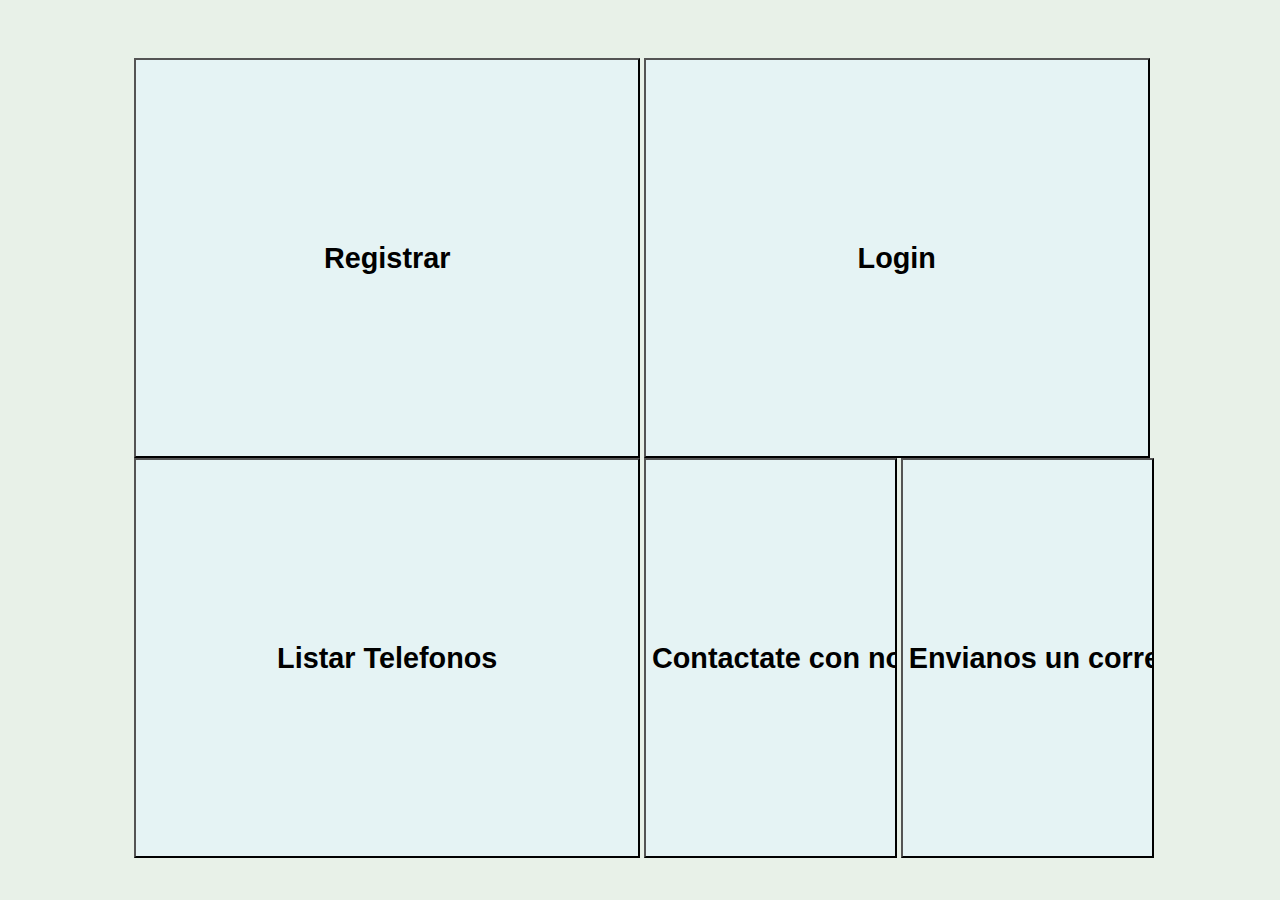
==== public/vista/index.html @ 0b2b50d7 "Creacion pagina index.html para usuarios anonimos" ====
<!DOCTYPE html>
<html>
<head>
    <meta charset='utf-8'>
    <meta http-equiv='X-UA-Compatible' content='IE=edge'>
    <title>Page Title</title>
    <link rel="stylesheet" type="text/css" href="../css/index.css">
</head>
<body>
    
    <input type="button" id="registrar" name="registrar" value="Registrar" onclick="location.href='crear_usuario.html'"> 
    <input type="button" id="login" name="login" value="Login" onclick="location.href='login.html'"> 
    <input type="button" id="listar" name="listar" value="Listar Telefonos" onclick="location.href='listar_telefonos.html'"> 
    <input type="button" id="llamar" name="llamar" value="Contactate con nosotros" onclick="location.href='tel:+1998476387'"> 
    <input type="button" id="correo" name="correo" value="Envianos un correo" onclick="location.href='mailto:plojam@est.ups.edu.ec'"> 
    

</body>
</html>
---- public/css/index.css ----
body{
    background-color: rgb(232,241,232);
}

input{
    width: 40%;
    height: 400px;
    background-color: rgb(229, 243, 244);
    font-size: 180%;
    font-weight: bold;
}

#listar, #registrar{
    clear: both;
    margin-left: 10%;
}

#llamar, #correo{
    width: 20%;
}

#registrar, #login{
    margin-top: 50px;
}

input:hover{
    background-color: #FFFCBA;
}
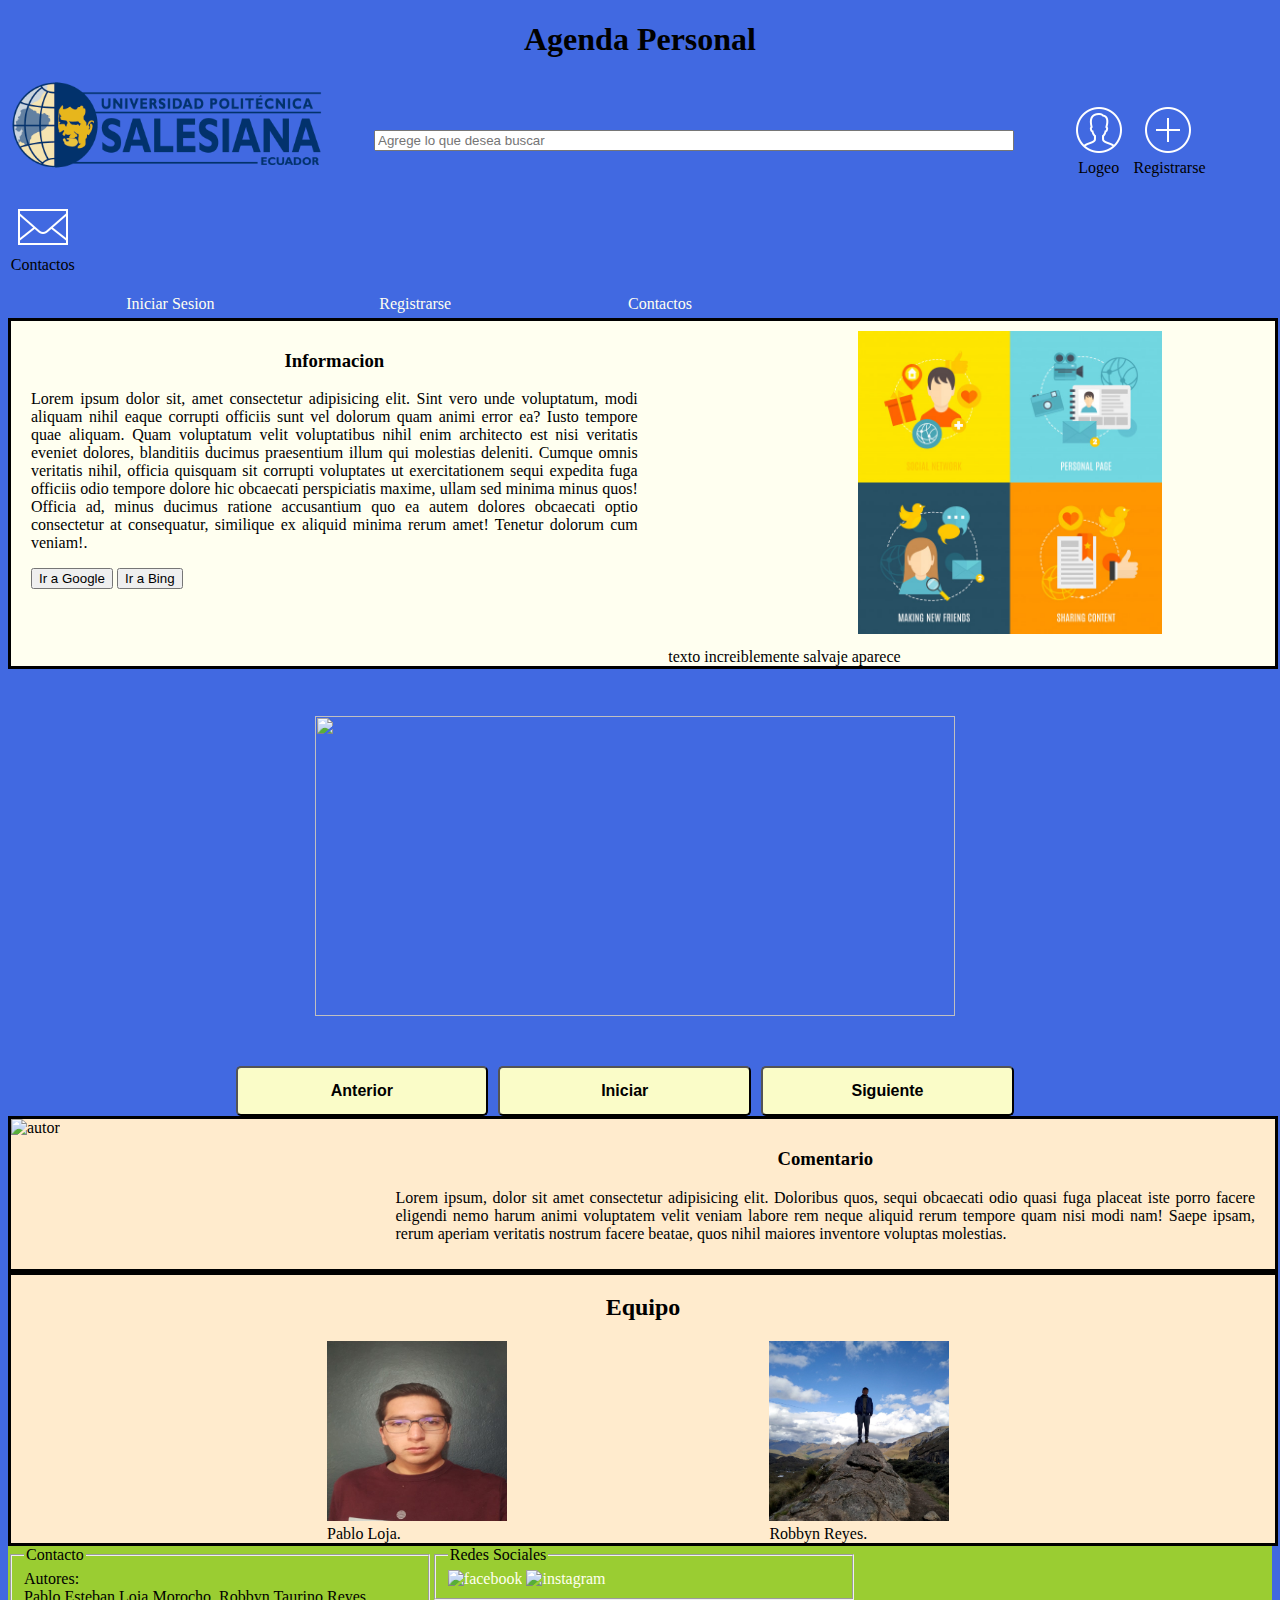
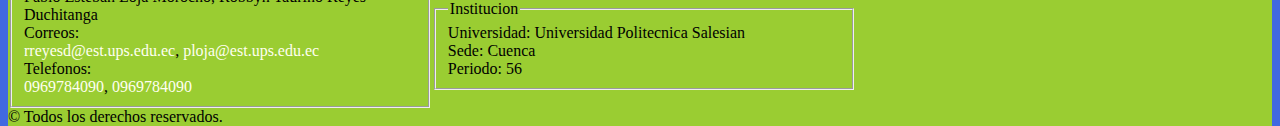
==== commit 21dc87a6: "Se añade la pagina index para un usuario normal y uno administrador." ====
--- a/public/vista/index.html
+++ b/public/vista/index.html
@@ -1,4 +1,7 @@
+<!--
 <!DOCTYPE html>
+
+
 <html>
 <head>
     <meta charset='utf-8'>
@@ -16,4 +19,156 @@
     
 
 </body>
+</html>
+-->
+
+<!DOCTYPE html>
+
+<html lang="es">
+<head>
+    <meta charset="utf-8"/>
+    <title>Pagina Inicial</title>
+    <link rel="stylesheet" type="text/css" href="../css/index.css">
+    <link rel="stylesheet" type="text/css" href="../css/galeria.css">
+    <script type="text/javascript" src="../javascript/galeria.js"></script>
+</head>
+
+<body>
+    <header>
+        <h1>Agenda Personal</h1>
+        <img id="logo_principal" src="../contenido/logo_ups.png" alt="logo">
+        <input id="fieldset_busqueda" type="text" placeholder="Agrege lo que desea buscar">
+
+        <div class="iconos">
+            <a href="login.html"><img src="../contenido/icono_usuario.png"></a>
+            <span>Logeo</span>
+        </div>
+
+        <div class="iconos">
+            <a href="crear_usuario.html"><img src="../contenido/icono_mas.png"></a>
+            <span>Registrarse</span>
+        </div>
+
+        <div class="iconos">
+            <a href="listar_telefonos.html"><img src="../contenido/icono_mensaje.png"></a>
+            <span>Contactos</span>
+        </div>
+    </header>
+
+    <div class="jump"></div>
+
+    <nav class="navegacion_principal">
+        <ul>
+            <li><a href="">Iniciar Sesion</a></li>
+            <li><a href="">Registrarse</a></li>
+            <li><a href="">Contactos</a></li>
+        </ul>
+    </nav>
+
+    <div class="jump"></div>
+
+    <section id="informacion">
+        <h5>texto vacio</h5>
+
+        <article id="general">
+            <h3>Informacion</h3>
+            
+            <p>
+              Lorem ipsum dolor sit, amet consectetur adipisicing elit. Sint vero unde voluptatum, modi aliquam nihil eaque corrupti officiis 
+              sunt vel dolorum quam animi error ea? Iusto tempore quae aliquam. Quam voluptatum velit voluptatibus nihil enim architecto est 
+              nisi veritatis eveniet dolores, blanditiis ducimus praesentium illum qui molestias deleniti. Cumque omnis veritatis nihil, officia 
+              quisquam sit corrupti voluptates ut exercitationem sequi expedita fuga officiis odio tempore dolore hic obcaecati perspiciatis maxime, 
+              ullam sed minima minus quos! Officia ad, minus ducimus ratione accusantium quo ea autem dolores obcaecati optio consectetur at consequatur, 
+              similique ex aliquid minima rerum amet! Tenetur dolorum cum veniam!.
+            </p>  
+
+            <div id="buttons">
+              <input type="button" value="Ir a Google">
+              <input type="button" value="Ir a Bing">
+            </div>
+        </article>
+
+        <aside id="img_general">
+          <img src="../contenido/mensajeria_social.jpg" alt="agenda"/>
+          <span>texto increiblemente salvaje aparece</span>
+        </aside>
+    </section>
+
+    <section id="galeria" onload="generarImagenes()">
+      <h2>Galeria</h2>
+
+      <div id="d1">
+          <img id="i1" src="images/i0.jpg" alt="">
+      </div>
+      <div id="d2">
+          <img id="i2" src="images/i2.jpg" alt="">
+      </div>
+      <input type="button" value="Anterior" id="anterior" onclick="anterior()" >
+      <input type="button" value="Iniciar" id="iniciar" onclick="generarImagenes()">
+      <input type="button" value="Siguiente" id="siguiente"  onclick="siguiente()" >
+    </section>
+
+    <section id="algo">
+      <h5>texto vacio</h5>
+      <img id="autor" src="" alt="autor" width="200" height="200">
+
+      <article>
+        <h3>Comentario</h3>
+        
+        <p>
+          Lorem ipsum, dolor sit amet consectetur adipisicing elit. Doloribus quos, sequi obcaecati odio quasi fuga placeat iste porro facere 
+          eligendi nemo harum animi voluptatem velit veniam labore rem neque aliquid rerum tempore quam nisi modi nam! Saepe ipsam, rerum aperiam 
+          veritatis nostrum facere beatae, quos nihil maiores inventore voluptas molestias.
+        </p>
+      </article>
+    </section>
+
+    <section id="autores">
+      <h2>Equipo</h2>
+
+      <div id="pablo">
+        <img class="filter" src="../contenido/pablo_loja.jpg" alt="Pablo Loja" width="180" height="180"><br>
+        <span class="image_description">Pablo Loja.</span>
+      </div>
+
+      <div id="robbyn">
+        <img class="filter" src="../contenido/robbyn_reyes.jpg" alt="Robbbyn Reyes" width="180" height="180"><br>
+        <span class="image_description">Robbyn Reyes.</span>
+      </div>
+    </section>
+
+    <footer>
+      <fieldset>
+        <legend>Contacto</legend>
+
+        <span>
+            Autores: <br>
+            Pablo Esteban Loja Morocho, Robbyn Taurino Reyes Duchitanga<br>
+            Correos: <br>
+            <a href="mailto:rreyesd@est.ups.edu.ec">rreyesd@est.ups.edu.ec</a>,<a href="mailto:rreyesd@est.ups.edu.ec"> ploja@est.ups.edu.ec</a><br>
+            Telefonos: <br>
+            <a href="tel:+0969784090">0969784090</a>, <a href="tel:+0969784090"> 0969784090</a><br>
+        </span>
+      </fieldset>
+
+      <fieldset>
+        <legend>Redes Sociales</legend>
+
+        <a href="https://www.facebook.com/Rakrad7101/"><img src="../Images/icons/icono_facebook.png" alt="facebook"></a>
+        <a href="https://www.instagram.com/rakrad07/?hl=es-la"><img src="../Images/icons/icono_instagram.png" alt="instagram"></a>
+      </fieldset>
+
+      <fieldset>
+        <legend>Institucion</legend>
+
+        <span>
+          Universidad: Universidad Politecnica Salesian<br>
+          Sede: Cuenca<br>
+          Periodo: 56<br>
+        </span>
+      </fieldset>
+      <br>
+      <span>&copy; Todos los derechos reservados.</span>
+    </footer>
+</body>
 </html>--- a/public/css/index.css
+++ b/public/css/index.css
@@ -1,28 +1,149 @@
-body{
-    background-color: rgb(232,241,232);
+html{
+    background-color: royalblue;
 }
 
-input{
-    width: 40%;
-    height: 400px;
-    background-color: rgb(229, 243, 244);
-    font-size: 180%;
-    font-weight: bold;
+:link{
+    text-decoration: none;
+    color: ivory !important;
 }
 
-#listar, #registrar{
-    clear: both;
-    margin-left: 10%;
+:visited{
+    color: ivory !important;
 }
 
-#llamar, #correo{
-    width: 20%;
+body p{
+    text-align: justify;
 }
 
-#registrar, #login{
-    margin-top: 50px;
+body h1, h2, h3{
+    text-align: center;
 }
 
-input:hover{
-    background-color: #FFFCBA;
+body h5{
+    position: absolute;
+    visibility: hidden;
+}
+
+header {
+    width: 100%;
+}
+
+#logo_principal{
+    width: 25%;   
+    float: left;
+}
+
+#fieldset_busqueda{
+    width: 50%;  
+    margin-left: 50px;
+    margin-right: 50px;
+    margin-top: 50px;
+    float: left;
+}
+
+.iconos{
+    width: 5.5%;
+    margin-top: 25px;
+    float: left;
+    text-align: center;
+    display: block;
+}
+
+.jump{
+    width: 100%;
+    height: 5px;
+    clear: both;
+}
+
+.navegacion_principal{
+    width: 100%;
+    float: left;
+}
+
+.navegacion_principal li{
+    width: 20%;
+    list-style-type: none;
+    text-align: center;
+    float: left;
+}
+
+#informacion{
+    width: 100%;
+    float: left;
+    background-color: ivory;
+    border: black solid;
+}
+
+#general{
+    width: 48%;
+    padding: 10px 20px;
+    float: left;
+}
+
+#img_general{
+    width: 48%;
+    float: right;
+}
+
+#img_general img{
+    width: 50%;
+    padding: 10px 190px;
+}
+
+#img_general span{
+    width: 100%;
+    text-align: center;
+}
+/*
+#galeria{
+    width: 100%;
+}
+*/
+#algo{
+    width: 100%;
+    border: black solid;
+    background-color: blanchedalmond;
+    float: left;
+}
+
+#algo article{
+    width: 68%;
+    padding: 10px 20px;
+    float: right;
+}
+
+#autores{
+    width: 100%;
+    float: left;
+    border: black solid;
+    background-color: blanchedalmond;
+}
+
+#pablo{
+    width: 25%;
+    padding-left: 25%;
+    float: left;
+}
+
+#robbyn{
+    width: 25%;
+    padding-right: 15%;
+    float: right;
+}
+
+footer{
+    width: 100%;
+    float: left;
+    background-color: yellowgreen;
+    clear: both;
+}
+
+footer fieldset{
+    width: 31%;
+    float: left;
+}
+
+footer span{
+    width: 100%;
+    float: left;
 }--- a/public/css/index.css
+++ b/public/css/index.css
@@ -1,28 +1,149 @@
-body{
-    background-color: rgb(232,241,232);
+html{
+    background-color: royalblue;
 }
 
-input{
-    width: 40%;
-    height: 400px;
-    background-color: rgb(229, 243, 244);
-    font-size: 180%;
-    font-weight: bold;
+:link{
+    text-decoration: none;
+    color: ivory !important;
 }
 
-#listar, #registrar{
-    clear: both;
-    margin-left: 10%;
+:visited{
+    color: ivory !important;
 }
 
-#llamar, #correo{
-    width: 20%;
+body p{
+    text-align: justify;
 }
 
-#registrar, #login{
-    margin-top: 50px;
+body h1, h2, h3{
+    text-align: center;
 }
 
-input:hover{
-    background-color: #FFFCBA;
+body h5{
+    position: absolute;
+    visibility: hidden;
+}
+
+header {
+    width: 100%;
+}
+
+#logo_principal{
+    width: 25%;   
+    float: left;
+}
+
+#fieldset_busqueda{
+    width: 50%;  
+    margin-left: 50px;
+    margin-right: 50px;
+    margin-top: 50px;
+    float: left;
+}
+
+.iconos{
+    width: 5.5%;
+    margin-top: 25px;
+    float: left;
+    text-align: center;
+    display: block;
+}
+
+.jump{
+    width: 100%;
+    height: 5px;
+    clear: both;
+}
+
+.navegacion_principal{
+    width: 100%;
+    float: left;
+}
+
+.navegacion_principal li{
+    width: 20%;
+    list-style-type: none;
+    text-align: center;
+    float: left;
+}
+
+#informacion{
+    width: 100%;
+    float: left;
+    background-color: ivory;
+    border: black solid;
+}
+
+#general{
+    width: 48%;
+    padding: 10px 20px;
+    float: left;
+}
+
+#img_general{
+    width: 48%;
+    float: right;
+}
+
+#img_general img{
+    width: 50%;
+    padding: 10px 190px;
+}
+
+#img_general span{
+    width: 100%;
+    text-align: center;
+}
+/*
+#galeria{
+    width: 100%;
+}
+*/
+#algo{
+    width: 100%;
+    border: black solid;
+    background-color: blanchedalmond;
+    float: left;
+}
+
+#algo article{
+    width: 68%;
+    padding: 10px 20px;
+    float: right;
+}
+
+#autores{
+    width: 100%;
+    float: left;
+    border: black solid;
+    background-color: blanchedalmond;
+}
+
+#pablo{
+    width: 25%;
+    padding-left: 25%;
+    float: left;
+}
+
+#robbyn{
+    width: 25%;
+    padding-right: 15%;
+    float: right;
+}
+
+footer{
+    width: 100%;
+    float: left;
+    background-color: yellowgreen;
+    clear: both;
+}
+
+footer fieldset{
+    width: 31%;
+    float: left;
+}
+
+footer span{
+    width: 100%;
+    float: left;
 }--- a/public/css/galeria.css
+++ b/public/css/galeria.css
@@ -0,0 +1,56 @@
+html{
+    overflow-x: hidden;
+}
+
+#galeria h2{
+    visibility: hidden;
+}
+
+#galeria{
+    width: 100%;
+    height: 500px;
+    margin-left: 1%;
+    margin-right: 1%;
+    /*192/108*/
+}
+
+#galeria div#d1{
+    float: left;
+    width: 50%;
+    height: 300px;
+    margin-left: 23%;
+    position: absolute;
+}
+#galeria div#d2{
+    float: left;
+    width: 50%;
+    height: 300px;
+    margin-left: 100%;
+    position: absolute;
+    visibility: hidden;
+}
+
+#galeria img{
+    width: 100%;
+    height: 100%;
+}
+
+#galeria input[type='button']{
+    margin-top: 350px;
+    width: 20%;
+    height: 50px;
+    float: left;
+    background-color: rgb(250, 252, 200);
+    border-radius: 5px;
+    margin-left: 10px;
+    font-size: 100%;
+    font-weight: bold;
+}
+
+#galeria #anterior{
+    margin-left: 17%;
+}
+
+#galeria article{
+    background-color: darkkhaki;
+}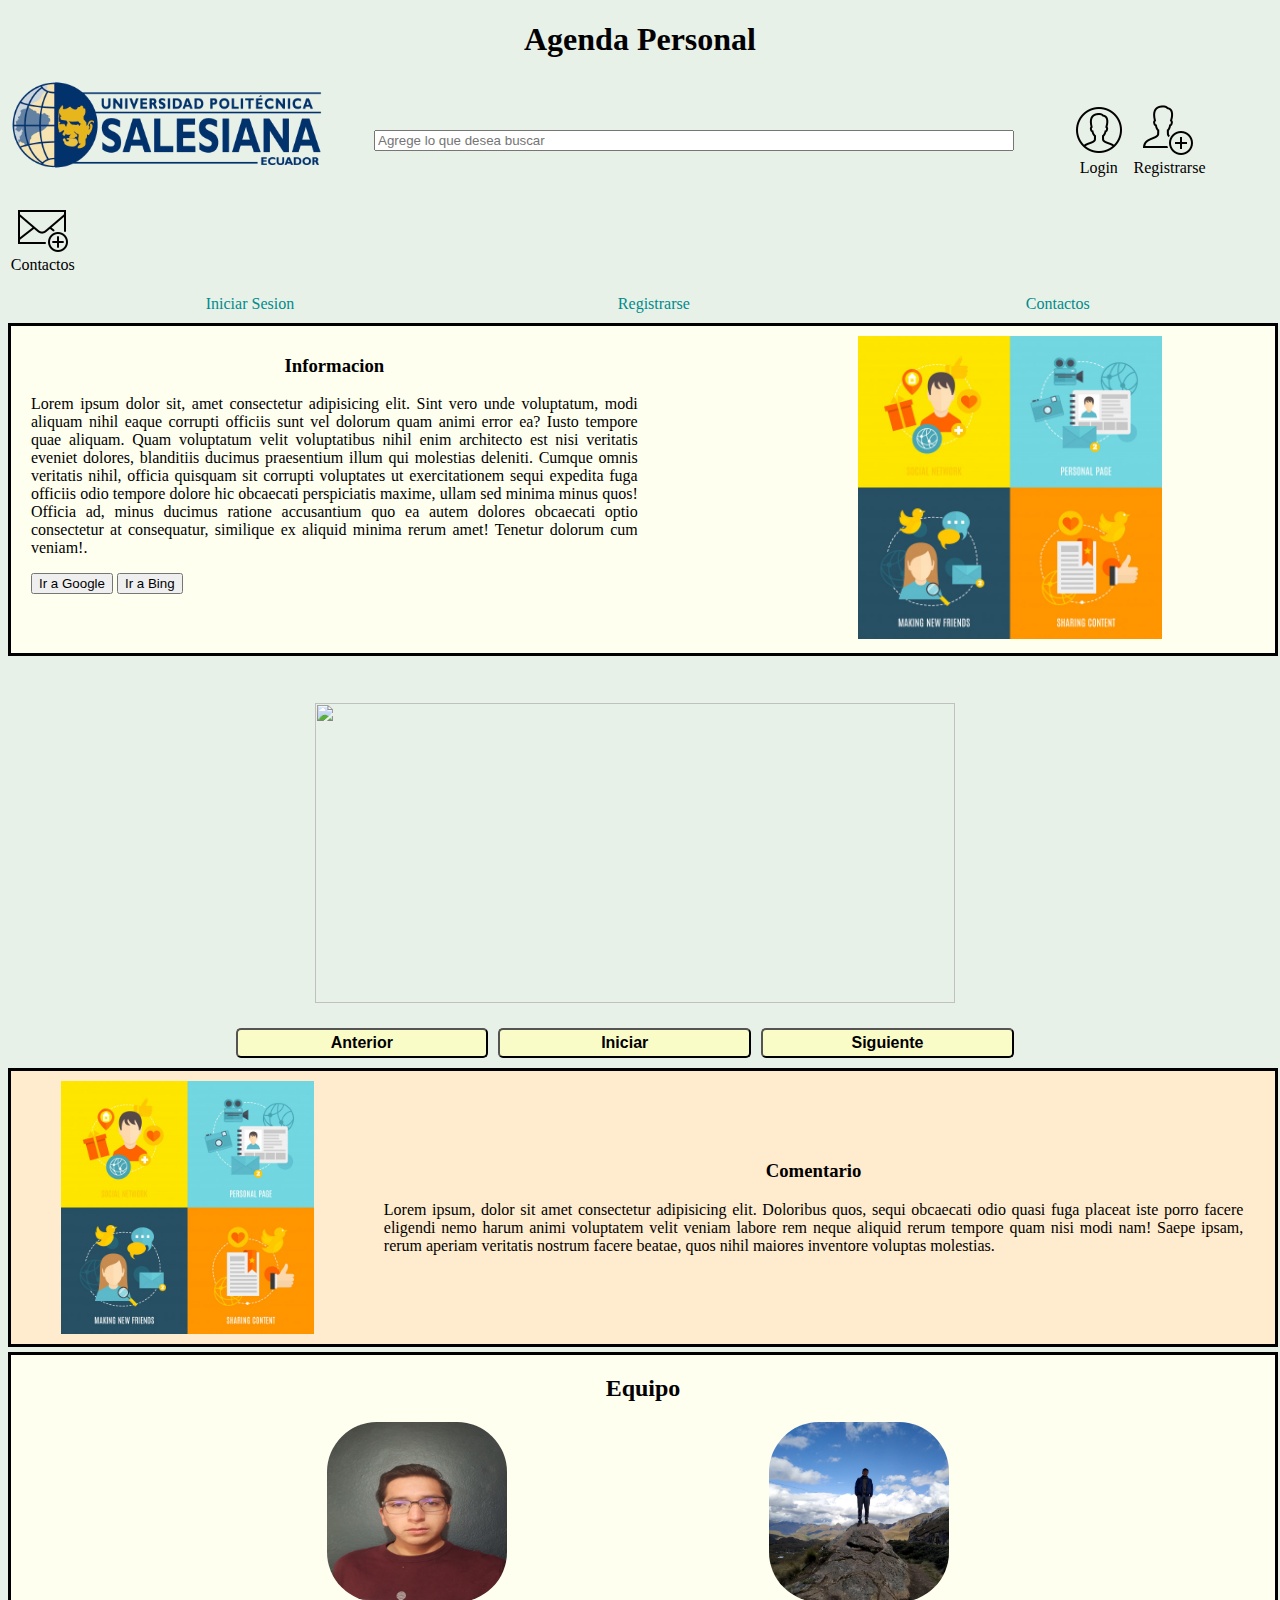
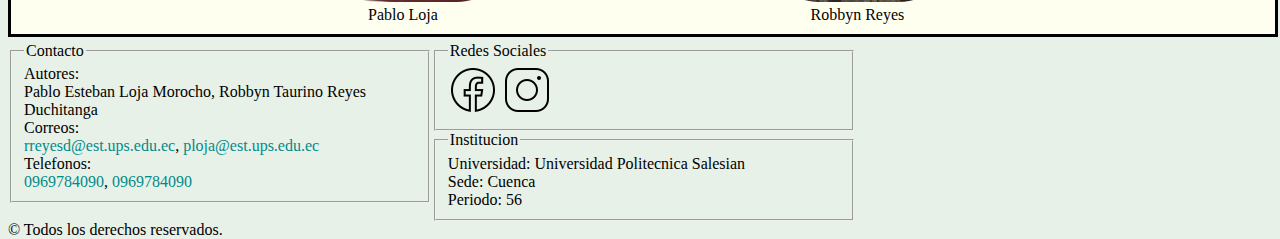
==== commit 4b1377ad: "Mejoramiento de visualizacion." ====
--- a/public/vista/index.html
+++ b/public/vista/index.html
@@ -1,27 +1,3 @@
-<!--
-<!DOCTYPE html>
-
-
-<html>
-<head>
-    <meta charset='utf-8'>
-    <meta http-equiv='X-UA-Compatible' content='IE=edge'>
-    <title>Page Title</title>
-    <link rel="stylesheet" type="text/css" href="../css/index.css">
-</head>
-<body>
-    
-    <input type="button" id="registrar" name="registrar" value="Registrar" onclick="location.href='crear_usuario.html'"> 
-    <input type="button" id="login" name="login" value="Login" onclick="location.href='login.html'"> 
-    <input type="button" id="listar" name="listar" value="Listar Telefonos" onclick="location.href='listar_telefonos.html'"> 
-    <input type="button" id="llamar" name="llamar" value="Contactate con nosotros" onclick="location.href='tel:+1998476387'"> 
-    <input type="button" id="correo" name="correo" value="Envianos un correo" onclick="location.href='mailto:plojam@est.ups.edu.ec'"> 
-    
-
-</body>
-</html>
--->
-
 <!DOCTYPE html>
 
 <html lang="es">
@@ -41,11 +17,11 @@
 
         <div class="iconos">
             <a href="login.html"><img src="../contenido/icono_usuario.png"></a>
-            <span>Logeo</span>
+            <span>Login</span>
         </div>
 
         <div class="iconos">
-            <a href="crear_usuario.html"><img src="../contenido/icono_mas.png"></a>
+            <a href="crear_usuario.html"><img src="../contenido/icono_registrarse.png"></a>
             <span>Registrarse</span>
         </div>
 
@@ -56,7 +32,7 @@
     </header>
 
     <div class="jump"></div>
-
+    
     <nav class="navegacion_principal">
         <ul>
             <li><a href="">Iniciar Sesion</a></li>
@@ -65,6 +41,7 @@
         </ul>
     </nav>
 
+    <div class="jump"></div>
     <div class="jump"></div>
 
     <section id="informacion">
@@ -90,7 +67,6 @@
 
         <aside id="img_general">
           <img src="../contenido/mensajeria_social.jpg" alt="agenda"/>
-          <span>texto increiblemente salvaje aparece</span>
         </aside>
     </section>
 
@@ -100,9 +76,11 @@
       <div id="d1">
           <img id="i1" src="images/i0.jpg" alt="">
       </div>
+
       <div id="d2">
           <img id="i2" src="images/i2.jpg" alt="">
       </div>
+
       <input type="button" value="Anterior" id="anterior" onclick="anterior()" >
       <input type="button" value="Iniciar" id="iniciar" onclick="generarImagenes()">
       <input type="button" value="Siguiente" id="siguiente"  onclick="siguiente()" >
@@ -110,7 +88,7 @@
 
     <section id="algo">
       <h5>texto vacio</h5>
-      <img id="autor" src="" alt="autor" width="200" height="200">
+      <img id="algo_img" src="../contenido/mensajeria_social.jpg" alt="autor">
 
       <article>
         <h3>Comentario</h3>
@@ -123,19 +101,23 @@
       </article>
     </section>
 
+    <div class="jump"></div>
+
     <section id="autores">
       <h2>Equipo</h2>
 
       <div id="pablo">
         <img class="filter" src="../contenido/pablo_loja.jpg" alt="Pablo Loja" width="180" height="180"><br>
-        <span class="image_description">Pablo Loja.</span>
+        <span class="image_description">Pablo Loja</span>
       </div>
 
       <div id="robbyn">
         <img class="filter" src="../contenido/robbyn_reyes.jpg" alt="Robbbyn Reyes" width="180" height="180"><br>
-        <span class="image_description">Robbyn Reyes.</span>
+        <span class="image_description">Robbyn Reyes</span>
       </div>
     </section>
+
+    <div class="jump"></div>
 
     <footer>
       <fieldset>
@@ -154,8 +136,8 @@
       <fieldset>
         <legend>Redes Sociales</legend>
 
-        <a href="https://www.facebook.com/Rakrad7101/"><img src="../Images/icons/icono_facebook.png" alt="facebook"></a>
-        <a href="https://www.instagram.com/rakrad07/?hl=es-la"><img src="../Images/icons/icono_instagram.png" alt="instagram"></a>
+        <a href="https://www.facebook.com/Rakrad7101/"><img src="../contenido/icono_facebook.png" alt="facebook"></a>
+        <a href="https://www.instagram.com/rakrad07/?hl=es-la"><img src="../contenido/icono_instagram.png" alt="instagram"></a>
       </fieldset>
 
       <fieldset>
--- a/public/css/index.css
+++ b/public/css/index.css
@@ -1,14 +1,14 @@
 html{
-    background-color: royalblue;
+    background-color: rgb(232,241,232);
 }
 
 :link{
     text-decoration: none;
-    color: ivory !important;
+    color: darkcyan;
 }
 
 :visited{
-    color: ivory !important;
+    color: darkcyan;
 }
 
 body p{
@@ -61,7 +61,7 @@
 }
 
 .navegacion_principal li{
-    width: 20%;
+    width: 33%;
     list-style-type: none;
     text-align: center;
     float: left;
@@ -94,11 +94,7 @@
     width: 100%;
     text-align: center;
 }
-/*
-#galeria{
-    width: 100%;
-}
-*/
+
 #algo{
     width: 100%;
     border: black solid;
@@ -106,17 +102,24 @@
     float: left;
 }
 
+#algo_img{
+    width: 20%;
+    padding: 10px 50px;
+    float: left;
+}
+
 #algo article{
     width: 68%;
-    padding: 10px 20px;
-    float: right;
+    padding: 70px 20px;
+    float: left;
 }
 
 #autores{
     width: 100%;
+    padding-bottom: 10px;
     float: left;
     border: black solid;
-    background-color: blanchedalmond;
+    background-color: ivory;
 }
 
 #pablo{
@@ -125,16 +128,28 @@
     float: left;
 }
 
+#pablo img{
+    border-radius: 50px;
+}
+
 #robbyn{
     width: 25%;
     padding-right: 15%;
     float: right;
 }
 
+#robbyn img{
+    border-radius: 50px;
+}
+
+.image_description{
+    padding-left: 13%;
+    padding-bottom: 15px;
+}
+
 footer{
     width: 100%;
     float: left;
-    background-color: yellowgreen;
     clear: both;
 }
 
--- a/public/css/galeria.css
+++ b/public/css/galeria.css
@@ -11,21 +11,20 @@
     height: 500px;
     margin-left: 1%;
     margin-right: 1%;
-    /*192/108*/
 }
 
 #galeria div#d1{
-    float: left;
     width: 50%;
     height: 300px;
     margin-left: 23%;
+    float: left;
     position: absolute;
 }
 #galeria div#d2{
-    float: left;
     width: 50%;
     height: 300px;
     margin-left: 100%;
+    float: left;
     position: absolute;
     visibility: hidden;
 }
@@ -36,15 +35,16 @@
 }
 
 #galeria input[type='button']{
-    margin-top: 350px;
+    margin-top: 325px;
+    margin-bottom: 10px;
     width: 20%;
-    height: 50px;
-    float: left;
+    height: 30px;
     background-color: rgb(250, 252, 200);
     border-radius: 5px;
     margin-left: 10px;
     font-size: 100%;
     font-weight: bold;
+    float: left;
 }
 
 #galeria #anterior{
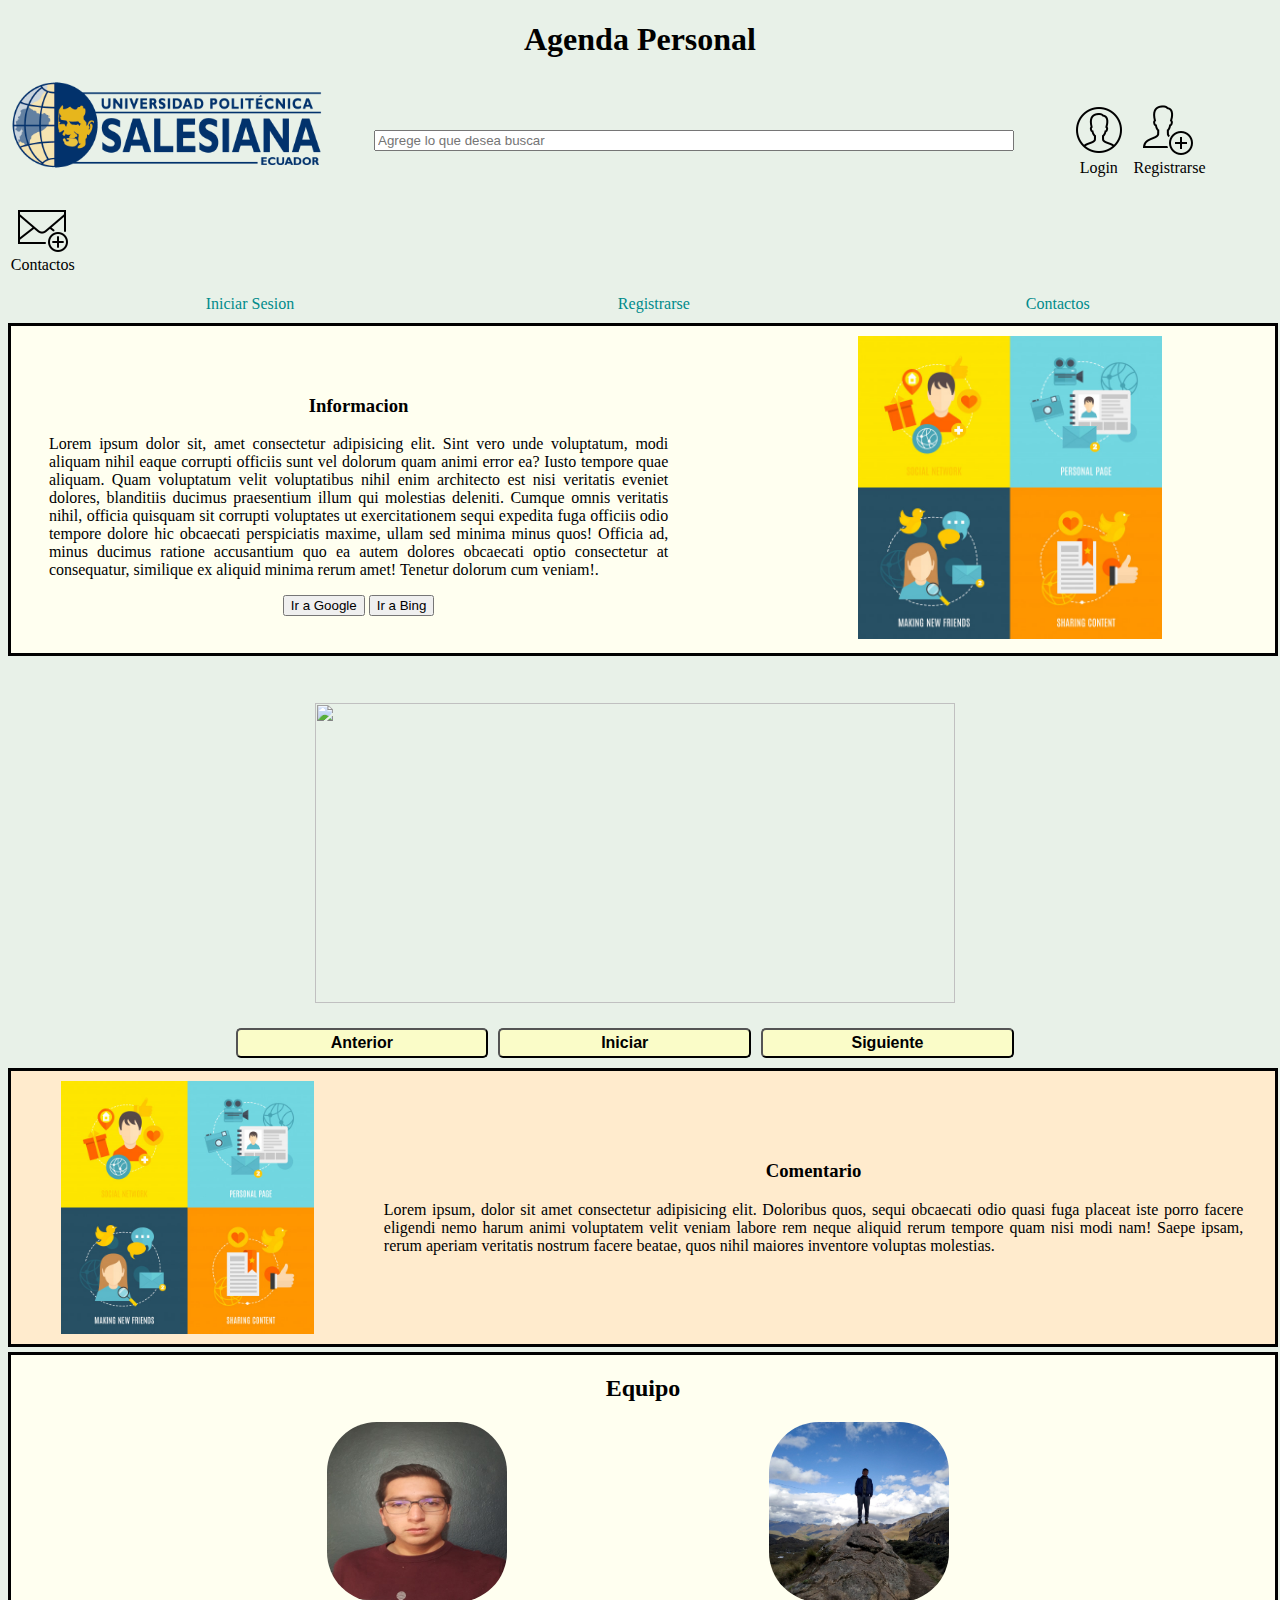
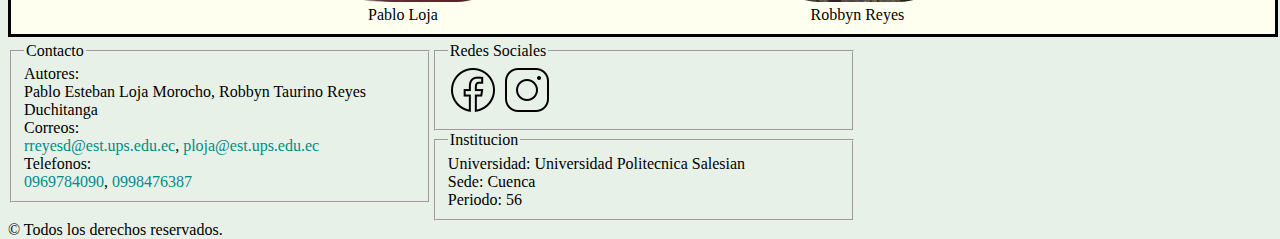
==== commit 9933f02e: "Implementadas las mejoras de diseno para cada interfaz." ====
--- a/public/vista/index.html
+++ b/public/vista/index.html
@@ -127,9 +127,9 @@
             Autores: <br>
             Pablo Esteban Loja Morocho, Robbyn Taurino Reyes Duchitanga<br>
             Correos: <br>
-            <a href="mailto:rreyesd@est.ups.edu.ec">rreyesd@est.ups.edu.ec</a>,<a href="mailto:rreyesd@est.ups.edu.ec"> ploja@est.ups.edu.ec</a><br>
+            <a href="mailto:rreyesd@est.ups.edu.ec">rreyesd@est.ups.edu.ec</a>,<a href="mailto:ploja@est.ups.edu.ec"> ploja@est.ups.edu.ec</a><br>
             Telefonos: <br>
-            <a href="tel:+0969784090">0969784090</a>, <a href="tel:+0969784090"> 0969784090</a><br>
+            <a href="tel:+0969784090">0969784090</a>, <a href="tel:+0998476387">0998476387</a><br>
         </span>
       </fieldset>
 
--- a/public/css/index.css
+++ b/public/css/index.css
@@ -75,9 +75,14 @@
 }
 
 #general{
-    width: 48%;
-    padding: 10px 20px;
+    width: 49%;
+    padding-top: 50px;
+    padding-left: 3%;
     float: left;
+}
+
+#buttons{
+    text-align: center;
 }
 
 #img_general{
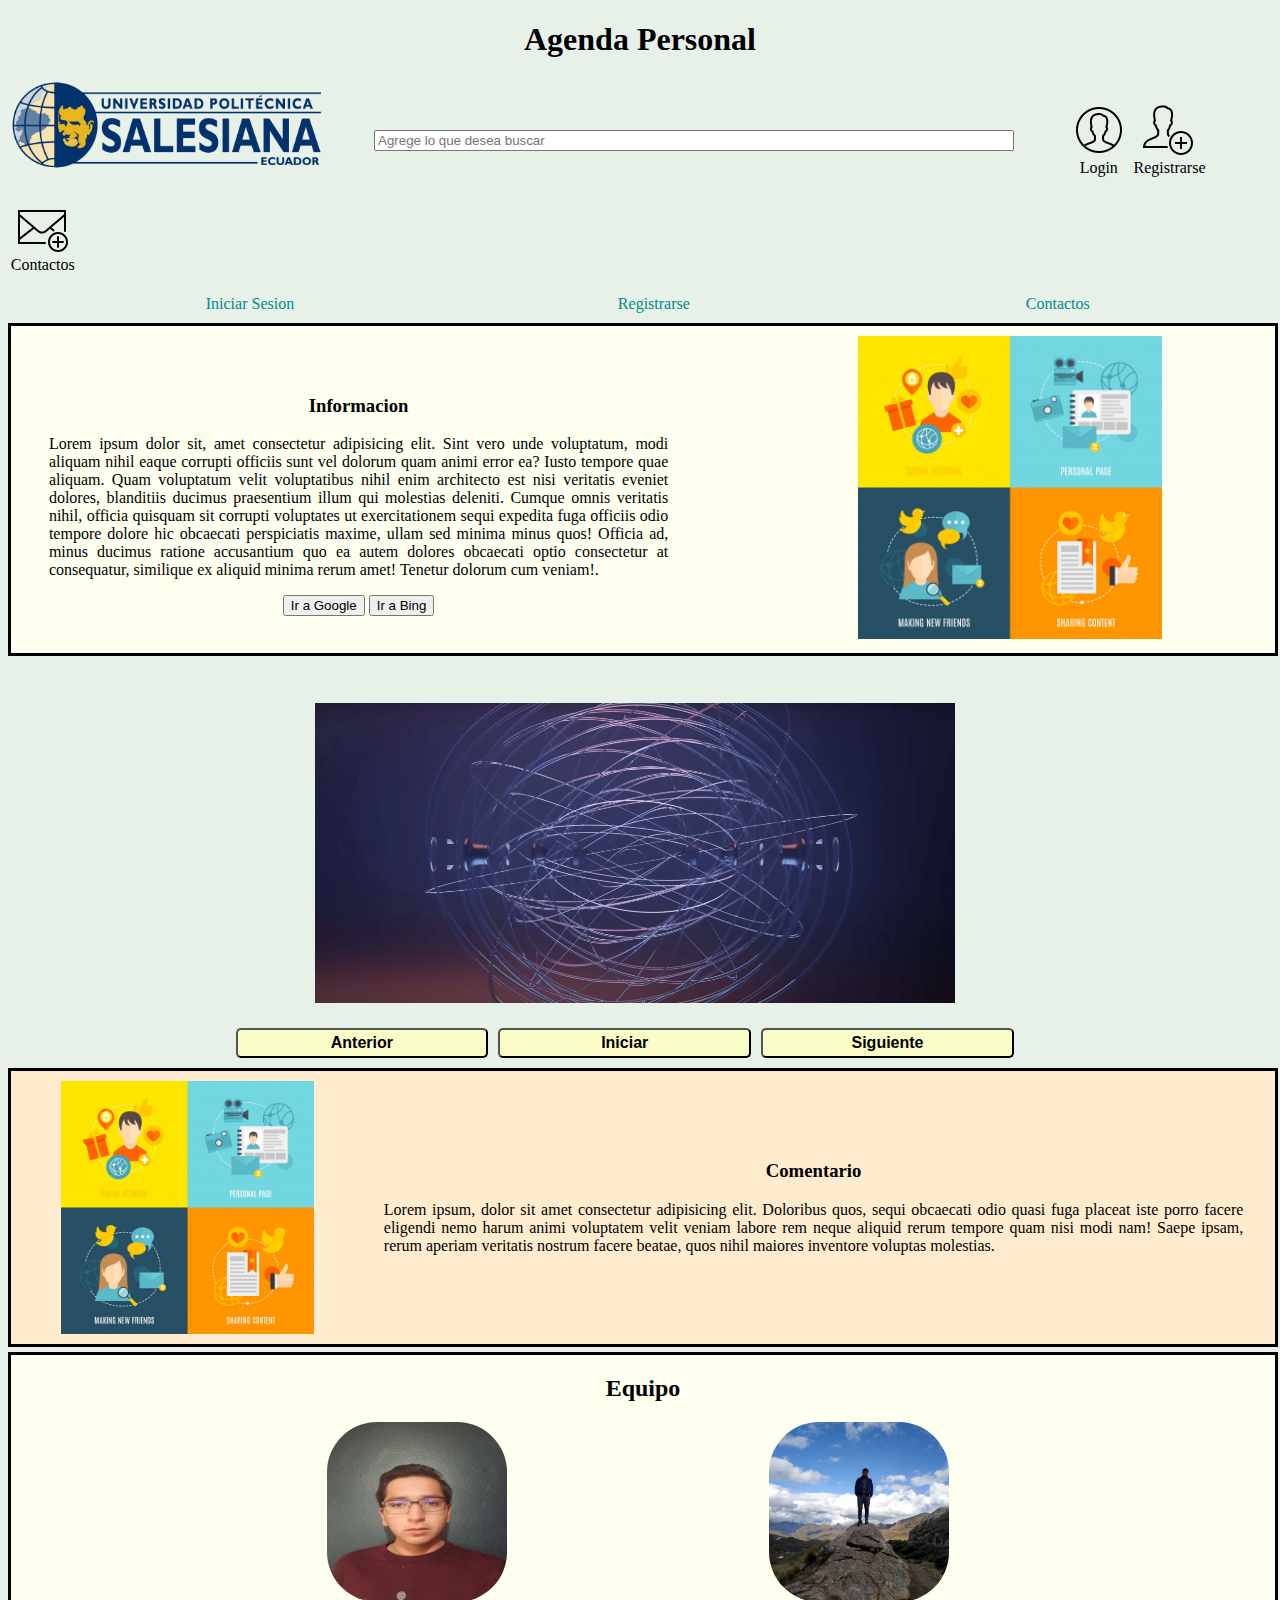
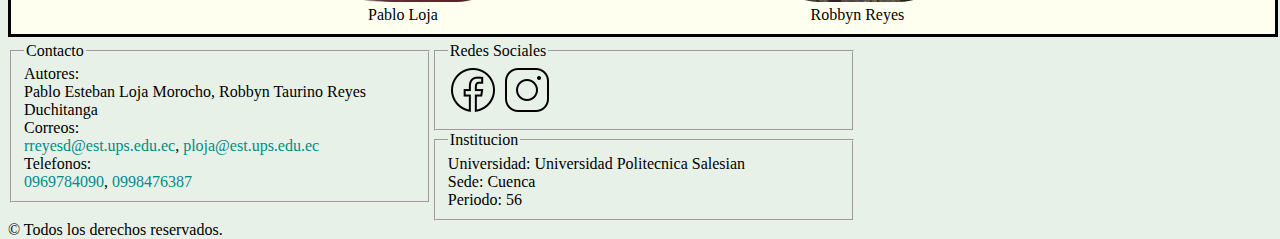
==== commit a2b70541: "Control de errores para validaciones." ====
--- a/public/vista/index.html
+++ b/public/vista/index.html
@@ -1,12 +1,12 @@
 <!DOCTYPE html>
 
-<html lang="es">
+<html lang="zxx">
 <head>
     <meta charset="utf-8"/>
     <title>Pagina Inicial</title>
     <link rel="stylesheet" type="text/css" href="../css/index.css">
     <link rel="stylesheet" type="text/css" href="../css/galeria.css">
-    <script type="text/javascript" src="../javascript/galeria.js"></script>
+    <script src="../javascript/galeria.js"></script>
 </head>
 
 <body>
@@ -16,17 +16,17 @@
         <input id="fieldset_busqueda" type="text" placeholder="Agrege lo que desea buscar">
 
         <div class="iconos">
-            <a href="login.html"><img src="../contenido/icono_usuario.png"></a>
+            <a href="login.html"><img src="../contenido/icono_usuario.png" alt="icon1"></a>
             <span>Login</span>
         </div>
 
         <div class="iconos">
-            <a href="crear_usuario.html"><img src="../contenido/icono_registrarse.png"></a>
+            <a href="crear_usuario.html"><img src="../contenido/icono_registrarse.png" alt="icon2"></a>
             <span>Registrarse</span>
         </div>
 
         <div class="iconos">
-            <a href="listar_telefonos.html"><img src="../contenido/icono_mensaje.png"></a>
+            <a href="listar_telefonos.html"><img src="../contenido/icono_mensaje.png" alt="icon3"></a>
             <span>Contactos</span>
         </div>
     </header>
@@ -74,11 +74,11 @@
       <h2>Galeria</h2>
 
       <div id="d1">
-          <img id="i1" src="images/i0.jpg" alt="">
+          <img id="i1" src="../contenido/images/i0.jpg" alt="">
       </div>
 
       <div id="d2">
-          <img id="i2" src="images/i2.jpg" alt="">
+          <img id="i2" src="../contenido/images/i2.jpg" alt="">
       </div>
 
       <input type="button" value="Anterior" id="anterior" onclick="anterior()" >
